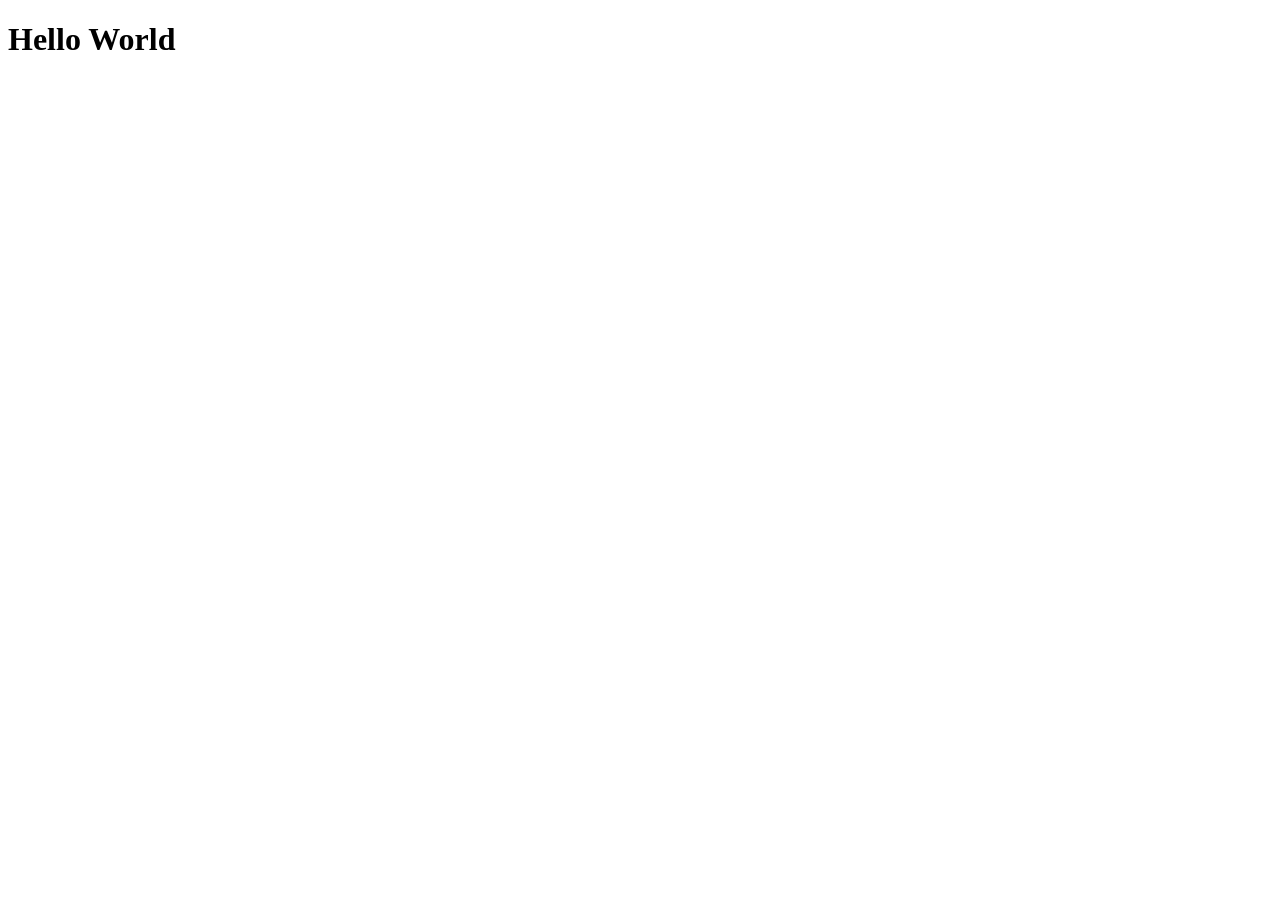
==== leon.html @ cdde9e11 "変更したよ" ====
<!DOCTYPE html>
<html lang="ja">
<head>
    <meta charset="UTF-8">
    <meta name="viewport" content="width=device-width, initial-scale=1.0">
    <title>leonweb</title>
</head>
<body>
    <h1>Hello World</h1>
</body>
</html>
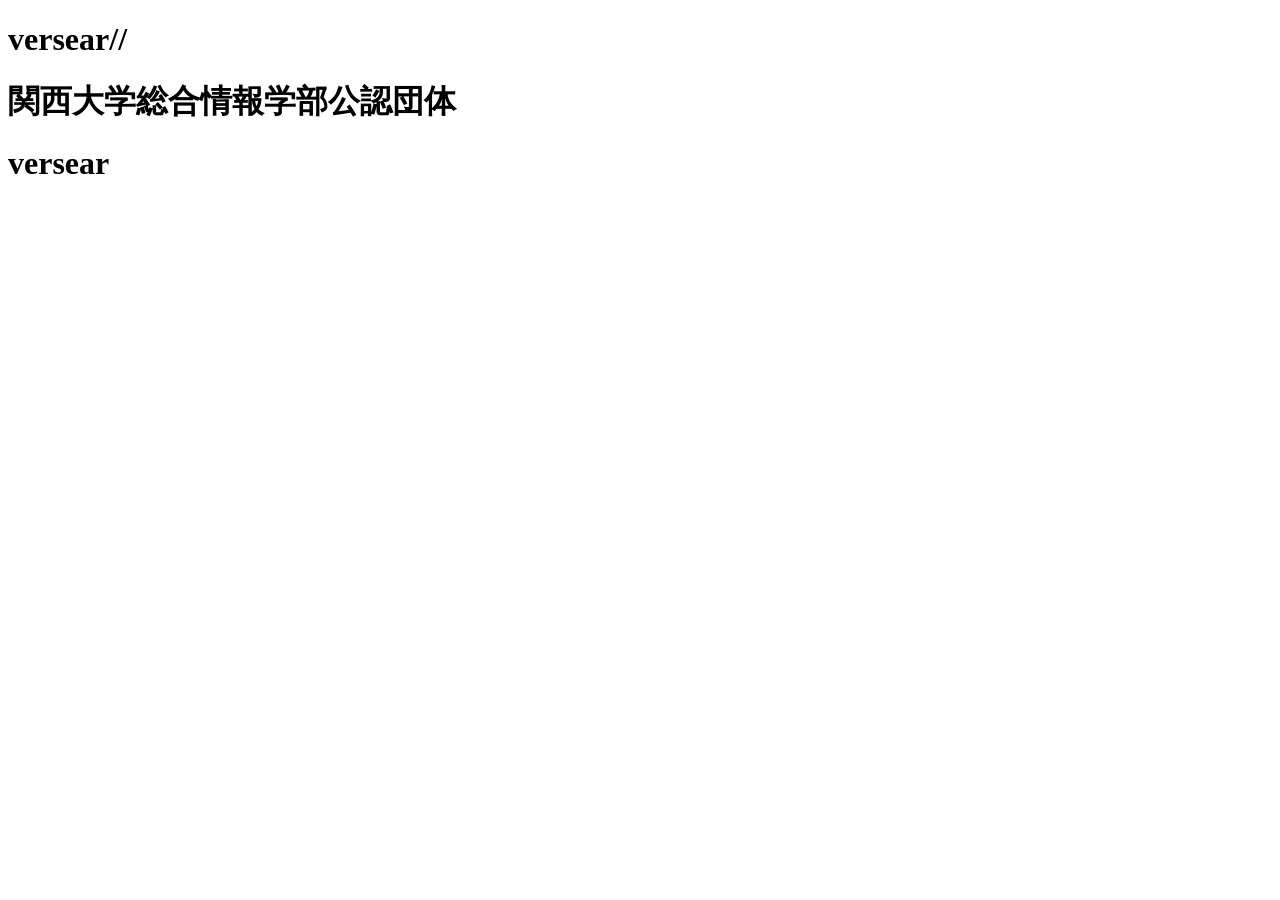
==== commit 1c8002af: "design" ====
--- a/leon.html
+++ b/leon.html
@@ -5,7 +5,17 @@
     <meta name="viewport" content="width=device-width, initial-scale=1.0">
     <title>leonweb</title>
 </head>
+<header>
+<h1>versear//</h1>
+<!-- 三本線のメニュー一覧表を表示する。 -->
+</header>
 <body>
-    <h1>Hello World</h1>
+    <h1>関西大学総合情報学部公認団体</h1>
+    <h1>versear</h1>
+    <p></p>
+
 </body>
+<footer>
+
+</footer>
 </html>
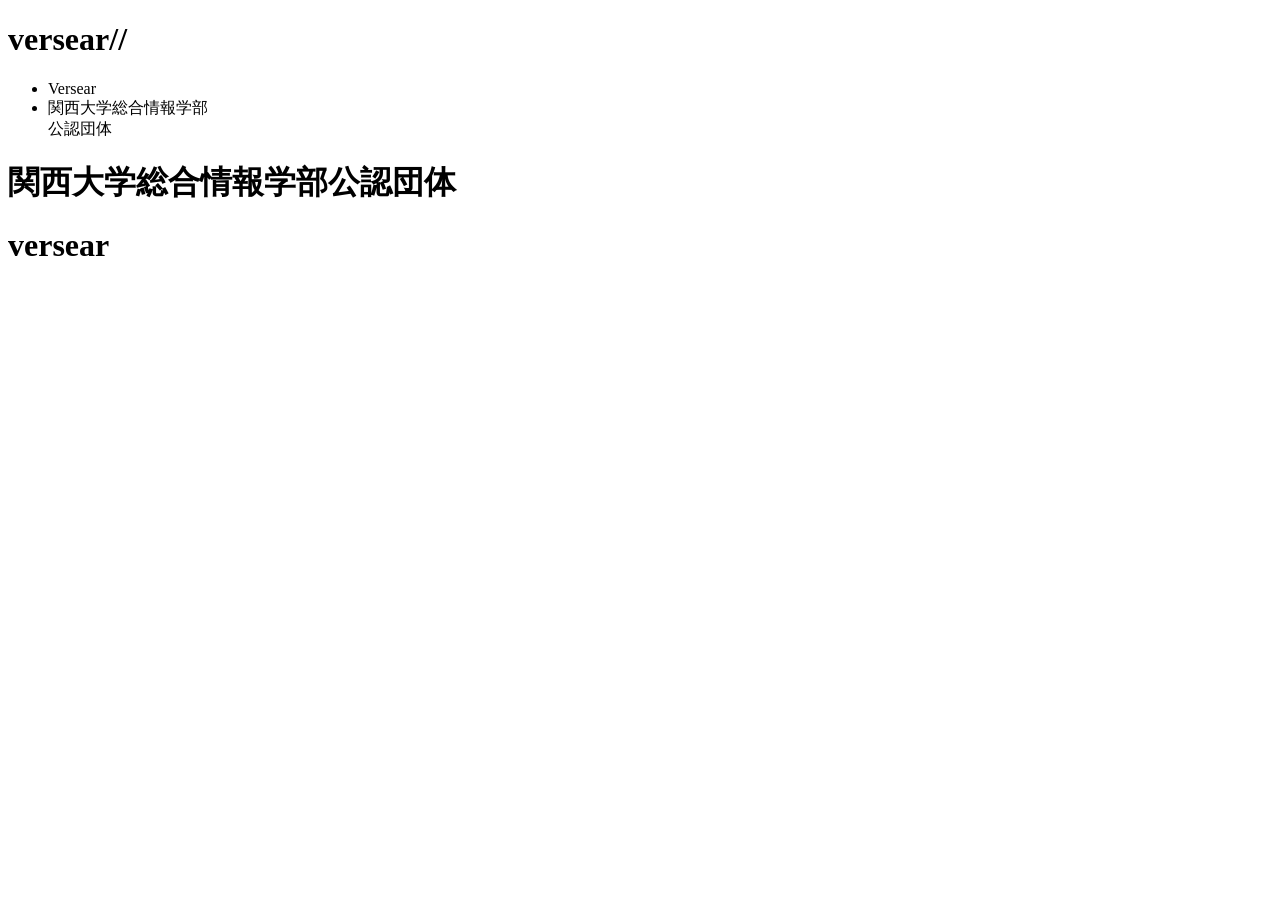
==== commit 6307c2e8: "1" ====
--- a/leon.html
+++ b/leon.html
@@ -8,6 +8,12 @@
 <header>
 <h1>versear//</h1>
 <!-- 三本線のメニュー一覧表を表示する。 -->
+    <div class="head">
+        <ul>
+            <li class="versear">Versear</li>
+            <li>関西大学総合情報学部<br>公認団体</li>
+        </ul>
+    </div>
 </header>
 <body>
     <h1>関西大学総合情報学部公認団体</h1>
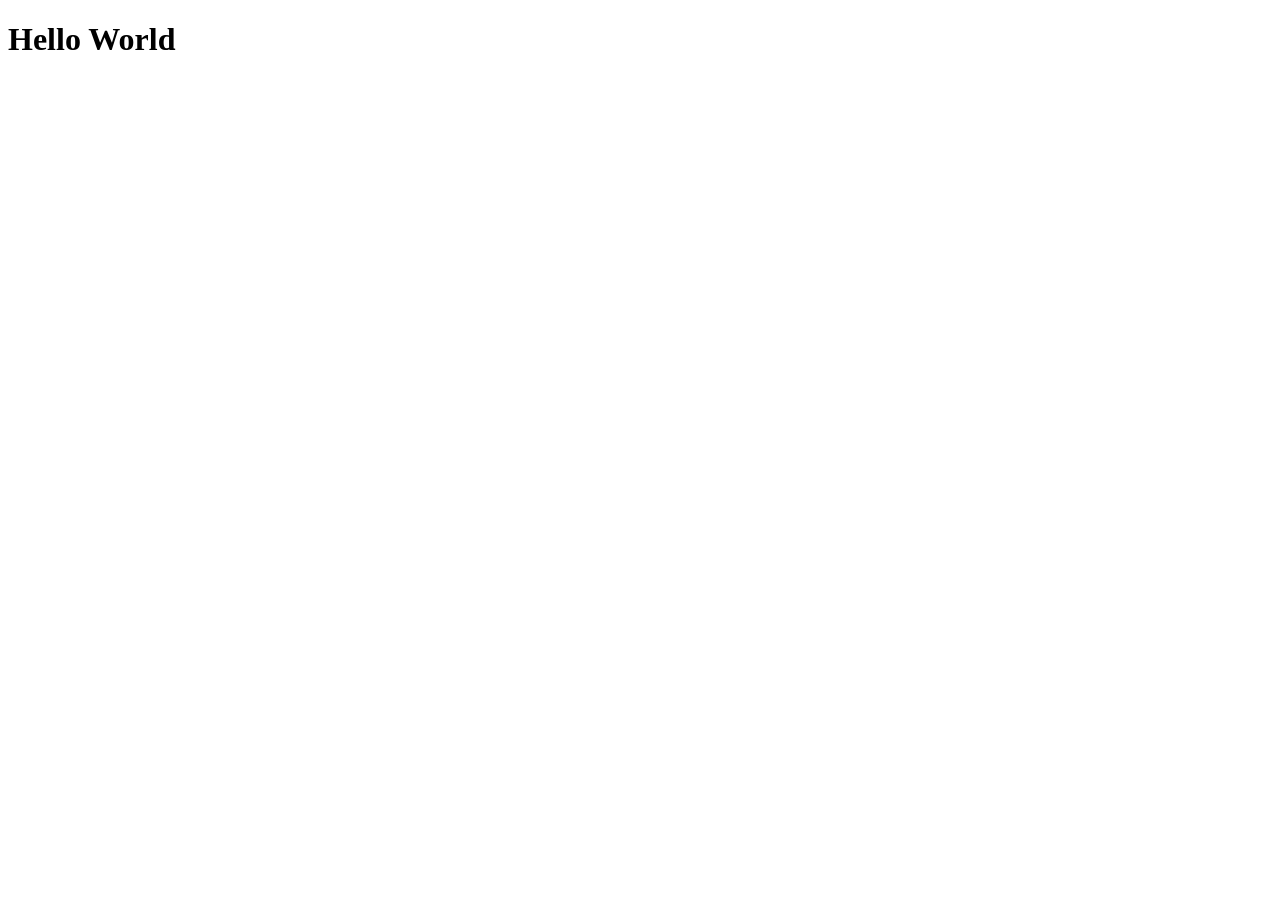
==== commit 804748eb: "フォント詳細追加" ====
--- a/leon.html
+++ b/leon.html
@@ -5,23 +5,7 @@
     <meta name="viewport" content="width=device-width, initial-scale=1.0">
     <title>leonweb</title>
 </head>
-<header>
-<h1>versear//</h1>
-<!-- 三本線のメニュー一覧表を表示する。 -->
-    <div class="head">
-        <ul>
-            <li class="versear">Versear</li>
-            <li>関西大学総合情報学部<br>公認団体</li>
-        </ul>
-    </div>
-</header>
 <body>
-    <h1>関西大学総合情報学部公認団体</h1>
-    <h1>versear</h1>
-    <p></p>
-
+    <h1>Hello World</h1>
 </body>
-<footer>
-
-</footer>
 </html>
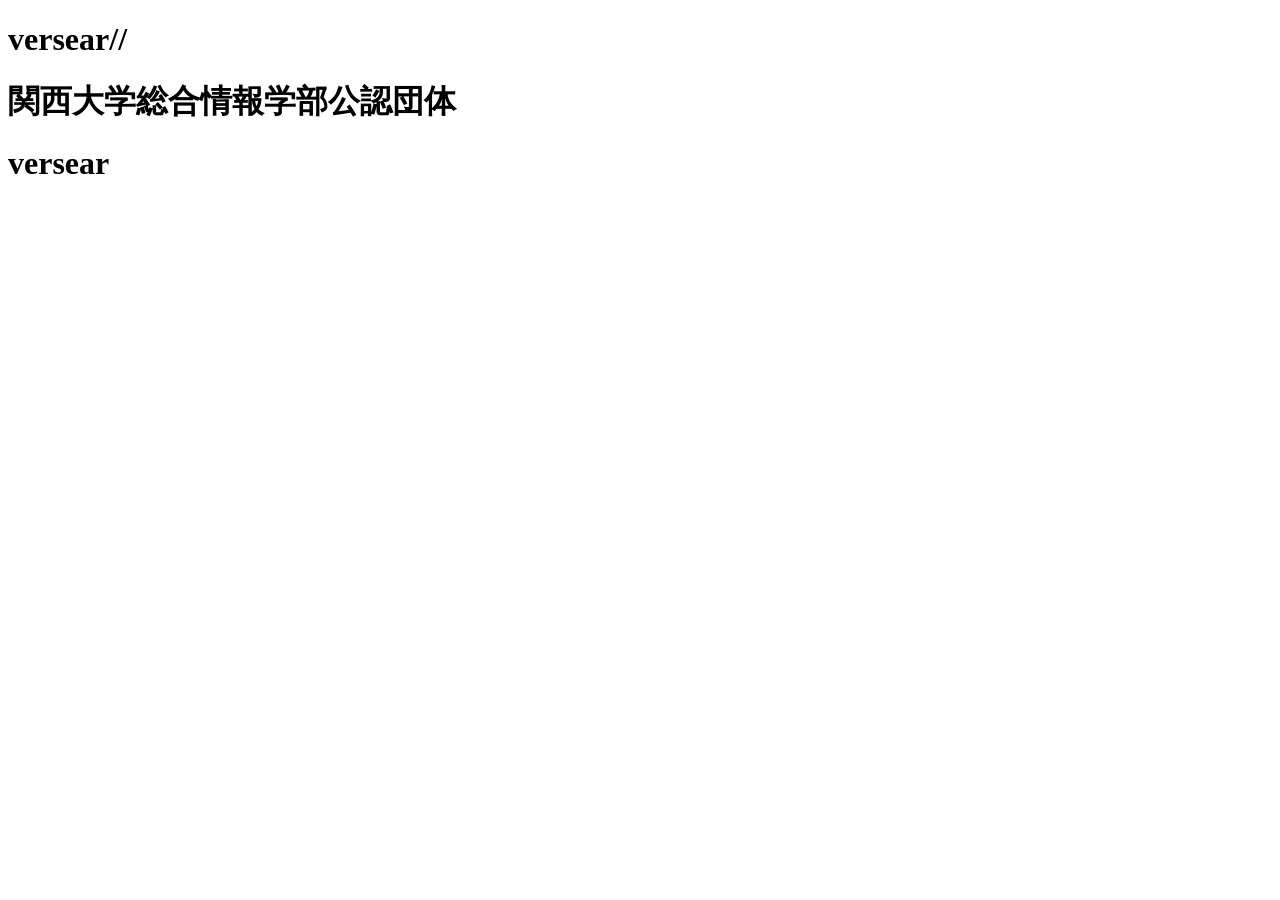
==== commit b6b9aed2: "Merge branch 'main' of https://github.com/fuji-byte/leon into fonts" ====
--- a/leon.html
+++ b/leon.html
@@ -5,7 +5,17 @@
     <meta name="viewport" content="width=device-width, initial-scale=1.0">
     <title>leonweb</title>
 </head>
+<header>
+<h1>versear//</h1>
+<!-- 三本線のメニュー一覧表を表示する。 -->
+</header>
 <body>
-    <h1>Hello World</h1>
+    <h1>関西大学総合情報学部公認団体</h1>
+    <h1>versear</h1>
+    <p></p>
+
 </body>
+<footer>
+
+</footer>
 </html>
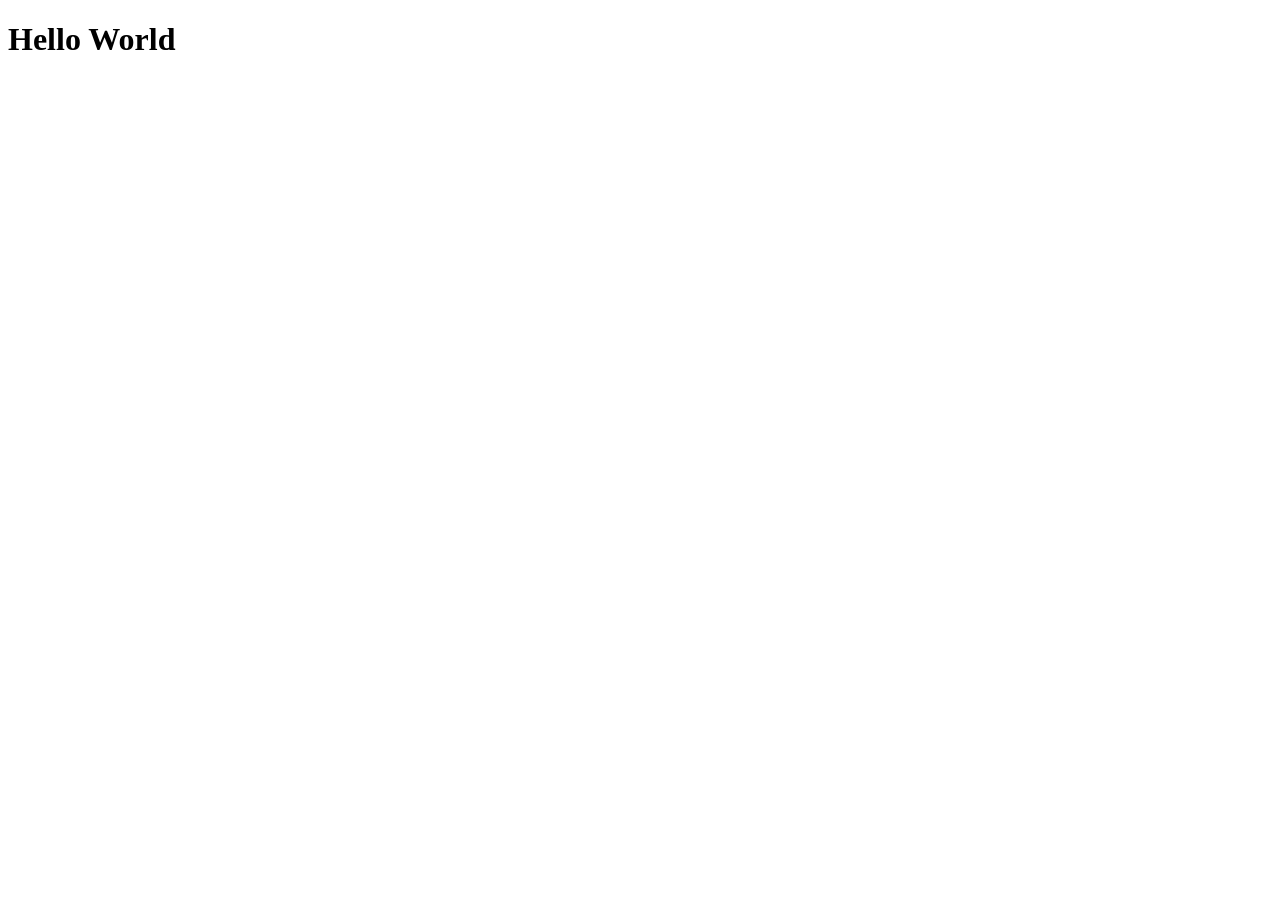
==== commit 34633305: "header" ====
--- a/leon.html
+++ b/leon.html
@@ -6,16 +6,9 @@
     <title>leonweb</title>
 </head>
 <header>
-<h1>versear//</h1>
-<!-- 三本線のメニュー一覧表を表示する。 -->
+    <div></div>
 </header>
 <body>
-    <h1>関西大学総合情報学部公認団体</h1>
-    <h1>versear</h1>
-    <p></p>
-
+    <h1>Hello World</h1>
 </body>
-<footer>
-
-</footer>
 </html>
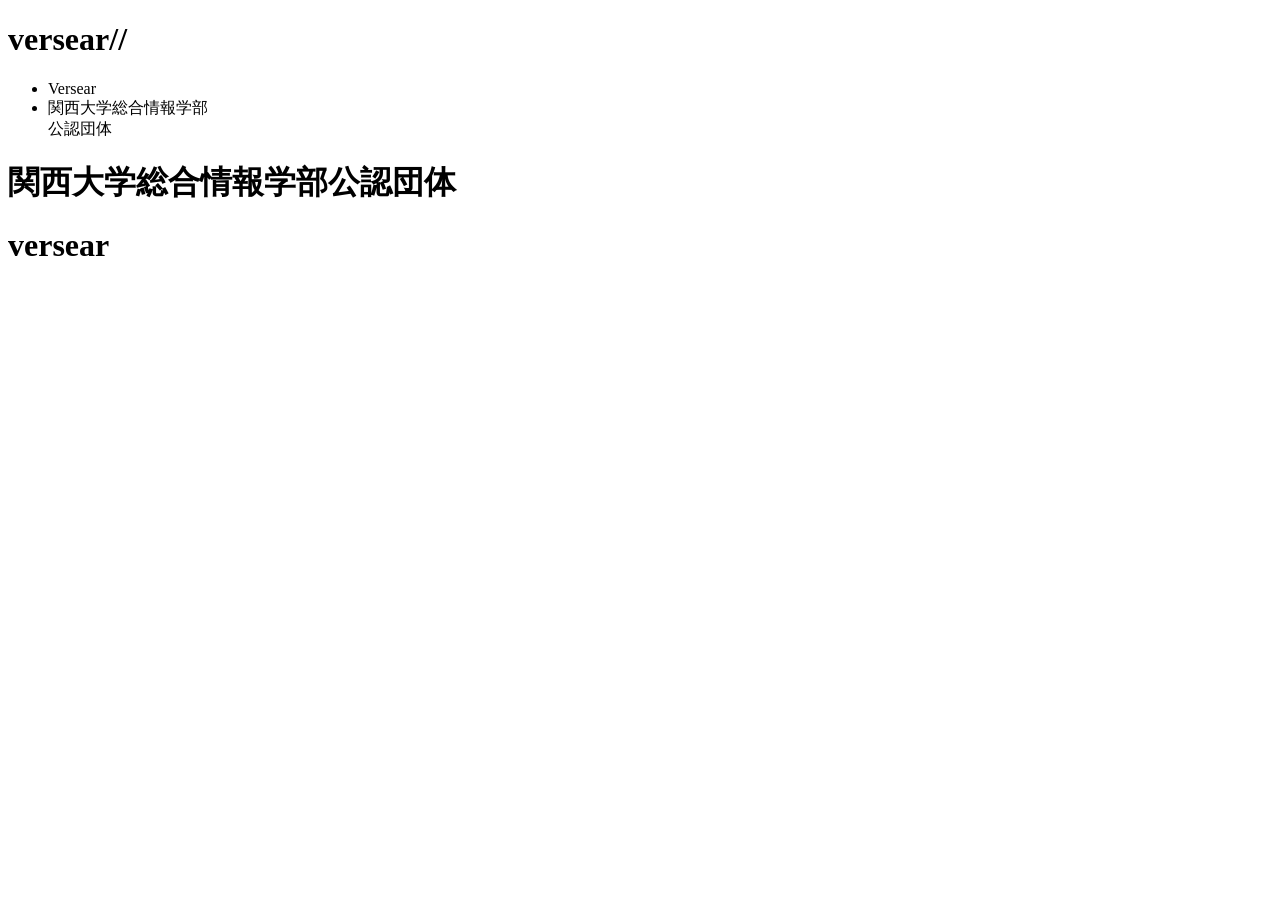
==== commit 5a566197: "Merge pull request #7 from fuji-byte/design 1" ====
--- a/leon.html
+++ b/leon.html
@@ -6,9 +6,22 @@
     <title>leonweb</title>
 </head>
 <header>
-    <div></div>
+<h1>versear//</h1>
+<!-- 三本線のメニュー一覧表を表示する。 -->
+    <div class="head">
+        <ul>
+            <li class="versear">Versear</li>
+            <li>関西大学総合情報学部<br>公認団体</li>
+        </ul>
+    </div>
 </header>
 <body>
-    <h1>Hello World</h1>
+    <h1>関西大学総合情報学部公認団体</h1>
+    <h1>versear</h1>
+    <p></p>
+
 </body>
+<footer>
+
+</footer>
 </html>
